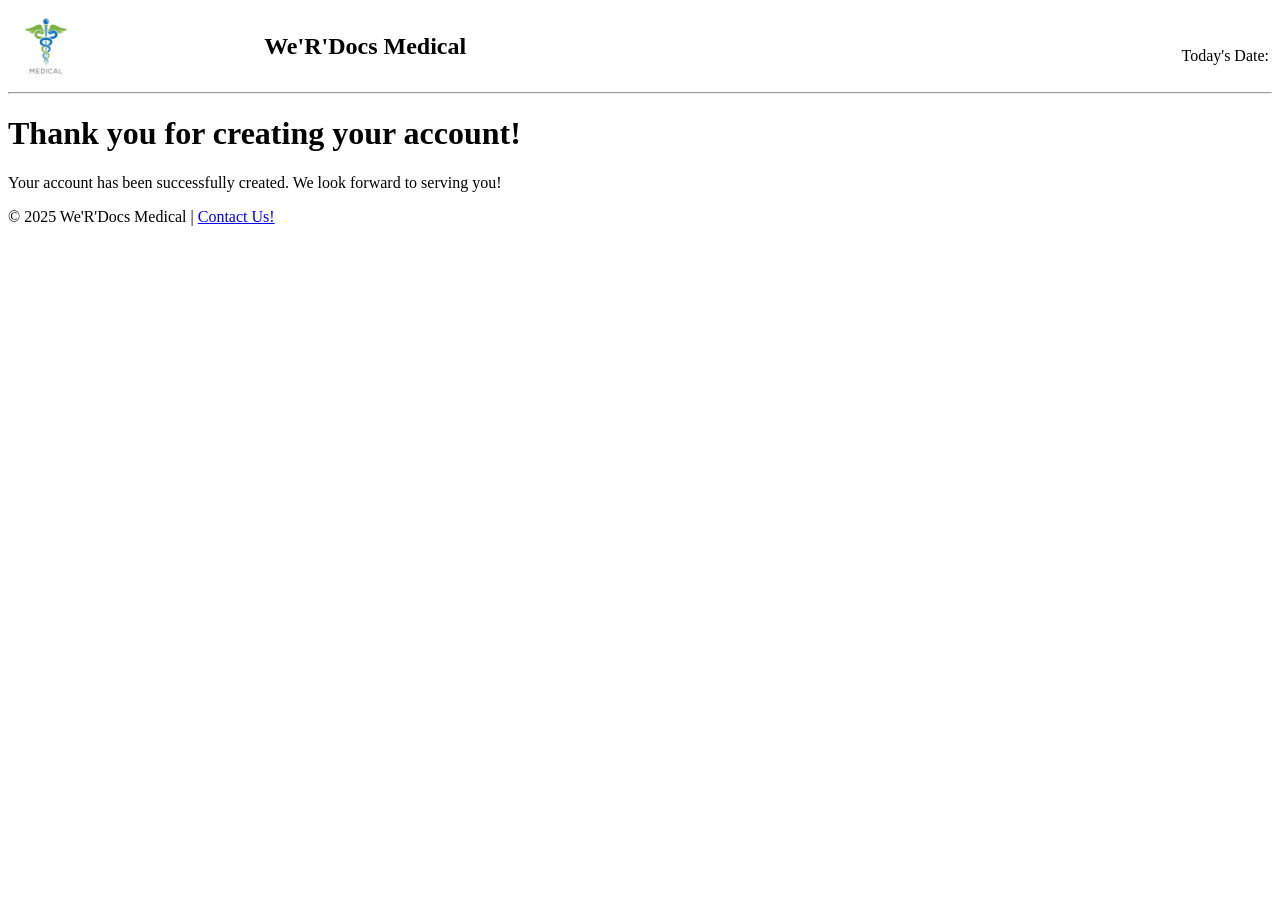
==== thankyou.html @ df84b2fb "Add files via upload" ====
<!DOCTYPE html>
<!--
    Name: Steven Phan
    Date created: 02/27/2026
    Date last edited: 02/27/2026
    Version: 1.0
    Description: Homework 1 HTML 
-->

<html lang="en">

<head>
    <link rel="stylesheet" href="hw2.css"> 
    <title>Thank you! | We'R'Docs Medical</title>
</head>

<body>

<header>
    <table width="100%">
        <tr>
            <td valign="top" align="left" width="20%">
                <div class="image">
                    <img align="center" src="medical-logo.webp" alt="Houston Clinic Logo" width="70px" id="logo"/>
                </div>
            </td>
            <td>
                <h2>We'R'Docs Medical</h2>
            </td>
            <td valign="bottom" align="right" width="20%">
                <p>Today's Date: <span id="today"></span></p>
            </td>
        </tr>
    </table>
</header>
<hr>

<main>
    <h1>Thank you for creating your account!</h1>
    <p>Your account has been successfully created. We look forward to serving you!</p>
</main>

<footer>
    <p id="footer">© 2025 We'R'Docs Medical | <a href="insert.link.here" target="_blank" rel="noopener noreferrer">Contact Us!</a></p>
</footer>

<script src="hw2.js"></script>

</body>
</html>
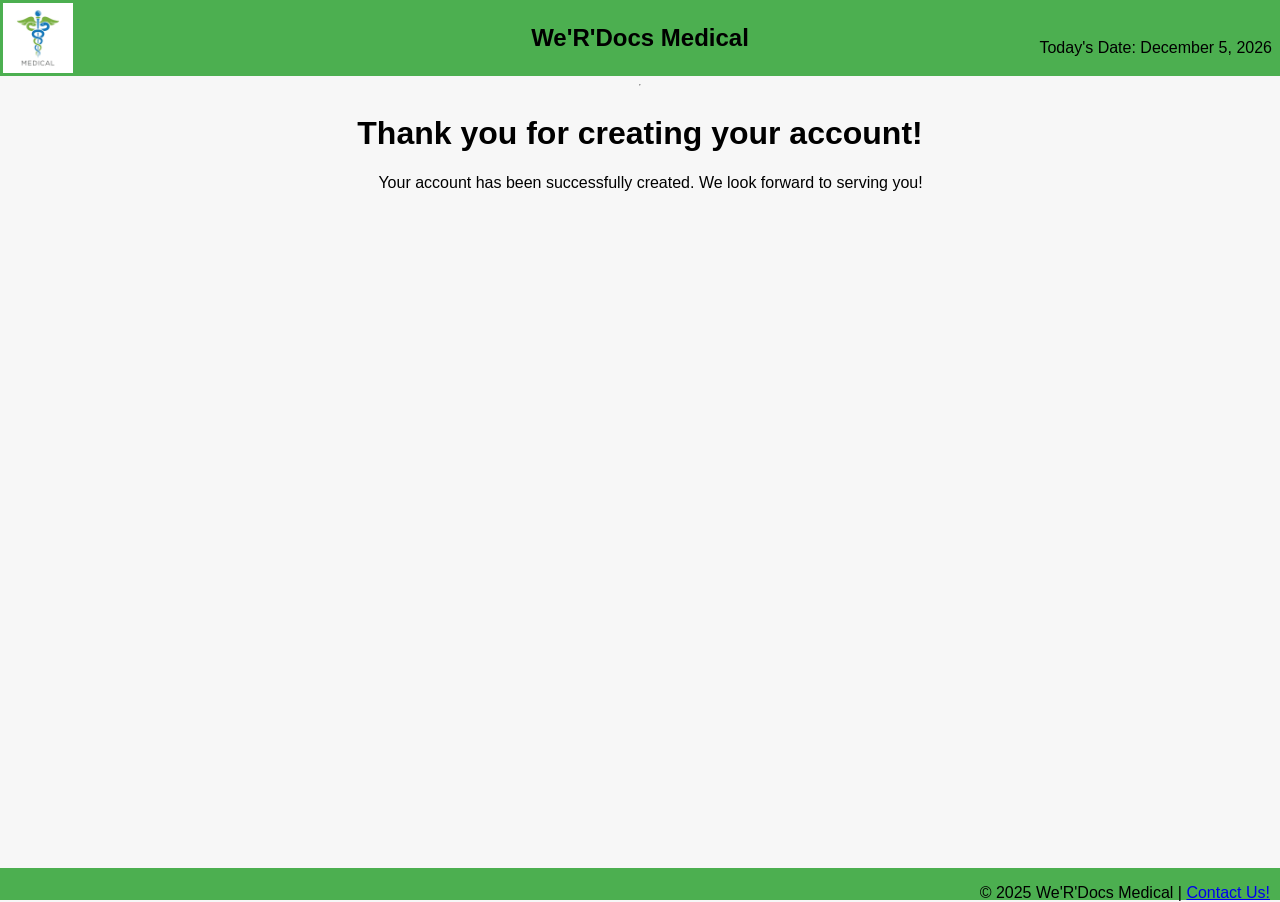
==== commit 7f65a079: "Update thankyou.html" ====
--- a/thankyou.html
+++ b/thankyou.html
@@ -10,7 +10,7 @@
 <html lang="en">
 
 <head>
-    <link rel="stylesheet" href="hw2.css"> 
+    <link rel="stylesheet" href="hw4.css"> 
     <title>Thank you! | We'R'Docs Medical</title>
 </head>
 
@@ -44,7 +44,7 @@
     <p id="footer">© 2025 We'R'Docs Medical | <a href="insert.link.here" target="_blank" rel="noopener noreferrer">Contact Us!</a></p>
 </footer>
 
-<script src="hw2.js"></script>
+<script src="hw4.js"></script>
 
 </body>
-</html>+</html>
--- a/hw4.css
+++ b/hw4.css
@@ -0,0 +1,268 @@
+/*
+Name: Steven Phan
+Date created: 02/27/2026
+Date last edited: 02/27/2026
+Version: 1.0
+Description: Homework 1 CSS
+*/
+
+header {
+    width: 100%;
+    background-color: #4CAF50; 
+}
+
+body {
+    display: flex;
+    flex-direction: column;
+    align-items: center;
+    background: #F7F7F7;
+    margin: 0;
+    height: 100%;
+    min-height: 100vh; 
+}
+
+form {
+    flex-grow: 1;
+}
+
+h1, h2 {
+    text-align: center;
+    font-family: Arial, sans-serif;
+    font-weight: bold;
+    flex-grow: 1;
+}
+
+main {
+    text-align: center;
+    font-family: sans-serif;
+    font-weight: normal;
+    flex-grow: 1;
+}
+
+.image {
+    text-align: left;
+}
+
+.td1 {
+    text-align: right;
+    font-family: "optima", sans-serif;
+    font-weight: normal;
+}
+
+th {
+    text-align: center;
+    font-family: Arial, sans-serif;
+}
+
+footer {
+    position: flex;
+    bottom: 0;
+    width: 100%;
+    background-color: #4CAF50;
+    height: 2.0rem;
+}
+
+#footer {
+    text-align: right;
+    font-family: "optima", sans-serif;
+    font-weight: normal;
+    margin-right: 10px;
+}
+
+label {
+    text-align: right;
+    font-family: "optima", sans-serif;
+    font-weight: normal;
+}
+
+input {
+    text-align: left;
+    font-family: "optima", sans-serif;
+    font-weight: normal;
+}
+
+textarea {
+    text-align: left;
+    font-family: "optima", sans-serif;
+    font-weight: normal;
+}
+
+#today {
+    text-align: left;
+    font-family: "optima", sans-serif;
+    font-weight: normal;
+    margin-right: 5px;
+}
+
+p {
+    text-align: right;
+    font-family: "optima", sans-serif;
+    font-weight: normal;
+}
+
+.error {
+    color: red;
+    font-size: 12px;
+    font-family: Arial, sans-serif;
+    font-weight: normal;
+}
+
+.pword-message {
+    text-align: left;
+    font-family: Arial, sans-serif;
+    font-weight: normal;
+    position: relative;
+    left: 20px;
+    background: transparent;
+    padding: 10px;
+    border-spacing: 2px;
+    border-radius: 20px;
+    color: #333;
+}
+
+#review {
+    margin-top: 5px;
+    margin-right: 5px;
+}
+
+table.output {
+    margin: 20px auto;
+    border-collapse: collapse;
+}
+
+.output th {
+    background-color: #4CAF50;
+    color: white;
+}
+
+.output td {
+    border: 1px solid #ccc;
+}
+
+td.output {
+    width: 500px;
+    background-color: #ffffff;
+    padding: 10px;
+    border-spacing: 2px;
+}
+
+#alert-box {
+    display: none;
+    position: fixed;
+    z-index: 9999;
+    left: 0;
+    top: 0;
+    width: 100%;
+    height: 100%;
+    overflow: auto;
+    background-color: transparent;
+}
+
+#alert-content {
+    background-color: #fefefe;
+    border-radius: 10px;
+    width: 400px;
+    height: 200px;
+    margin: auto;
+    margin-top: 150px;
+    padding: 25px;
+    text-align: center;
+}
+
+#alert-content h4 {
+    font-size: 28px;
+    text-align: center;
+    font-family: Arial, sans-serif;
+    font-weight: normal;
+}
+
+#close-alert {
+    background-color: #4CAF50;
+    border-width: 1px;
+    border-style: solid;
+    color: white;
+    border-color: #388E3C;
+    font-size: 18px;
+    font-weight: bold;
+    height: 45px;
+    width: 100px;
+    border-radius: 8px;
+    cursor: pointer;
+    margin-top: 20px;
+    text-align: center;
+    font-family: Arial, sans-serif;
+}
+
+.pword-message {
+    text-align: right;
+    font-family: Arial, sans-serif;
+    font-weight: normal;
+    position: relative;
+    left: 20px;
+    background: transparent;
+    padding: 10px;
+    border-spacing: 2px;
+    border-radius: 10px;
+    color: red;
+}
+
+table.output,
+tr.output,
+td.output {
+    width: 500px;
+    background-color: #ffffff;
+    padding: 10px;
+    border-spacing: 2px;
+    border-radius: 20px;
+    color: #333333;
+}
+
+td.outputdata {
+    padding: 10px;
+    text-align: left;
+    font-family: Arial, sans-serif;
+    font-weight: normal;
+    color: #333333;
+}
+
+#welcome1 {
+    font-family: Arial, sans-serif;
+    font-size: 22px;
+    font-weight: bold;
+    color: #2e7d32;           
+    margin-top: 20px;
+    margin-bottom: 4px;
+    text-align: center;
+}
+ 
+#welcome2 {
+    font-family: "optima", sans-serif;
+    font-size: 15px;
+    font-weight: normal;
+    color: #555555;
+    margin-top: 0;
+    margin-bottom: 16px;
+    text-align: center;
+    letter-spacing: 0.03em;
+}
+ 
+
+.iframe-container {
+    position: absolute;       
+    right: 20px;              
+    top: 120px;                
+    width: 380px;               
+    background-color: #ffffff;
+    border: 1px solid #cccccc;
+    border-radius: 8px;
+    box-shadow: 0 2px 8px rgba(0, 0, 0, 0.12);
+    overflow: hidden;         
+}
+ 
+.iframe-container iframe {
+    width: 100%;               
+    height: 450px;              
+    border: none;              
+    display: block;            
+}
+ 
